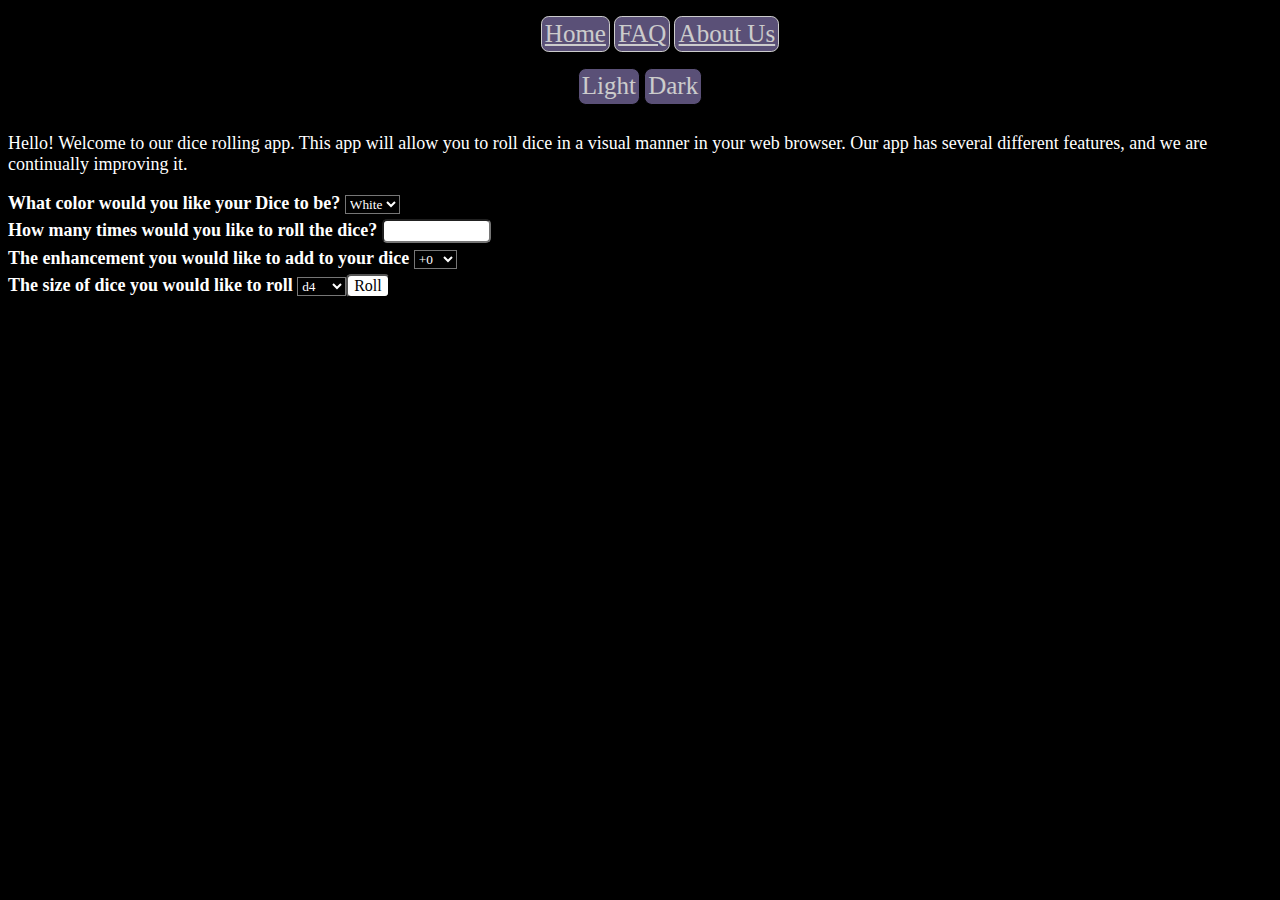
==== index.html @ aa31bf2e "Re-ordering the color selection form" ====
<!DOCTYPE html>
<html lang="en-US">

<head>
  <meta charset="utf-8">
  <title>WebDice</title>
  <link rel="stylesheet" href="css/dicerolldark.css">
  <meta name="viewport" content="width=device-width, initial-scale=1.0">
  <link rel="shortcut icon" href="images\favicon.ico"/>
  
</head>


<body>

  <nav>
    <ul>
      <li><a href="index.html">Home</a></li>
      <li><a href="FAQ.html">FAQ</a></li>
      <li><a href="aboutus.html">About Us</a></li>
    </ul>

    <button id="lightMode" onclick="toggleTheme('css/diceroll.css')">Light</button>
    <button id="lightMode" onclick="toggleTheme('css/dicerolldark.css')">Dark</button>

  
  </nav>
  

  <p id="introText">
    Hello! Welcome to our dice rolling app. This app will allow you to roll dice
    in a visual manner in your web browser. Our app has several different features,
    and we are continually improving it.
  </p>

  <form id="diceColor">  
    <b> What color would you like your Dice to be? </b>  
    <select id = "diceColorList" onchange = "value = this.value" >
      <option value="white" selected> White </option>  
      <option value="black"> Black </option>  
    </select>  

  </form> 

  
  <form id="diceInputForm" onsubmit="return false;">  
    <b> How many times would you like to roll the dice? </b>  

    <input id="numberOfDiceInput" type="number" max="9999" onchange = "value = this.value" oninput="javascript: if (this.value.length > 4) this.value = this.value.slice(0,4);" onkeypress= " if(event.keyCode == 13) document.getElementById('rollButton').click()" >
  
  </form> 


  <form id="diceEnhancementForm">  
    <b> The enhancement you would like to add to your dice </b>  
    <select id = "diceEnhancementList" onchange = "value = this.value" >  
      <option value="-10"> -10 </option>  
      <option value="-9"> -9 </option>  
      <option value="-8"> -8 </option>  
      <option value="-7"> -7 </option>  
      <option value="-6"> -6 </option>  
      <option value="-5"> -5 </option> 
      <option value="-4"> -4 </option>  
      <option value="-3"> -3 </option>  
      <option value="-2"> -2 </option>  
      <option value="-1"> -1 </option>
      <option value="0" selected> +0 </option>
      <option value="1"> +1 </option>  
      <option value="2"> +2 </option>  
      <option value="3"> +3 </option>  
      <option value="4"> +4 </option>  
      <option value="5"> +5 </option>  
      <option value="6"> +6 </option> 
      <option value="7"> +7 </option>  
      <option value="8"> +8 </option>  
      <option value="9"> +9 </option>  
      <option value="10"> +10 </option>
    </select>  
  
  </form> 



  <form id="diceSizeForm">  
    <b> The size of dice you would like to roll </b>  
    <select id = "diceSizeList" onchange = "value = this.value" >
      <option value="4" selected> d4 </option>  
      <option value="6"> d6 </option>  
      <option value="8"> d8 </option>  
      <option value="10"> d10 </option>  
      <option value="12"> d12 </option>  
      <option value="20"> d20 </option>  
      <option value="100"> d100 </option> 
      <input id="rollButton" type="button" value="Roll" onClick="rollDice()"/>
    </select>  

  </form> 


  <div id="diceRolls">

  </div>
  

  
  <p id='messageResultText'></p>
  <p id='messageAverageResultText'></p>
  <p id='messageMaxResultText'></p>
  <p id='messageMinResultText'></p>
  <p id='messageAllRollsText'></p>


  <div id="dieImages">
    <img id="d4ImageLight" src="images/Light d4.png" height="100" width="100">
    <img id="d6ImageLight" src="images/Light d6.png" height="100" width="100">
    <img id="d8ImageLight" src="images/Light d8.png" height="100" width="100">
    <img id="d10ImageLight" src="images/Light d10.png" height="100" width="100">
    <img id="d12ImageLight" src="images/Light d12.png" height="100" width="100">
    <img id="d20ImageLight" src="images/Light d20.png" height="100" width="100">
  </div>
  <div id="dieImagesDark">
    <img id="d4ImageDark" src="images/Dark d4.png" height="100" width="100">
    <img id="d6ImageDark" src="images/Dark d6.png" height="100" width="100">
    <img id="d8ImageDark" src="images/Dark d8.png" height="100" width="100">
    <img id="d10ImageDark" src="images/Dark d10.png" height="100" width="100">
    <img id="d12ImageDark" src="images/Dark d12.png" height="100" width="100">
    <img id="d20ImageDark" src="images/Dark d20.png" height="100" width="100">
  </div>


  <script src="js/dice.js"></script>
  <script src="js/webThemeToggle.js"></script>
  

</body>

</html>
---- css/dicerolldark.css ----
/*CSS file*/

@font-face {
  font-family: myFirstFont;
  src: local(Blackmoon Quest);
}

* {
  font-family: myFirstFont;
  background-color: black;
  color: white;
}

#lightMode {
  color: white;
  border-radius: .3125em;
  border-style: solid;
  border-width: thin;
  padding: .125em;
  background-color: #716495;
  font-size: 25px;
  opacity: 80%;
}

#lightMode:hover,
#lightMode:focus {
  color: red;
}

nav {
  padding-bottom: 0.625em;
  text-align: center;
}

nav a:link {
  color: white;
}

nav a:visited {
  color: white;

}

nav a:hover,
nav a:focus {
  color: #d60000;
}

nav li {
  padding: 1em, 1em, 0, 1em;
  display: inline;
}

nav a {
  border-radius: .3125em;
  border-style: solid;
  border-width: thin;
  padding: .125em;
  background-color: #716495;
  font-size: 25px;
  opacity: 80%;
  display: inline-block;
}

a {
  border-radius: .3125em;
  border-style: solid;
  border-width: thin;
  padding: .125em;
  background-color: #716495;
  color: darkgrey;
  font-size: 18px;
}

a:hover,
nav a:focus {
  color: #d60000;
}

form {
  padding-bottom: .3125em;
}

#numberOfDiceInput {
  border-radius: .3125em;
  box-sizing: content-box;
  width: 8%;
  background: white;
  background-image: none;
  color: blue;
  text-align: center;
  font-size: 1em;
}

#rollButton {
  border-radius: .3125em;
  font-size: 1em;
  background: white;
  color: black;

}

p,
b {
  font-size: 18px;
  color: white;
}

#dieImages {
  visibility: hidden;
}

#d6ImageLight {
  padding-left: 2em;
}

#d8ImageLight {
  padding-left: 2em;
}

#d10ImageLight {
  padding-left: 2em;
}

#d12ImageLight {
  padding-left: 2em;
}

#d20ImageLight {
  padding-left: 2em;
}
#dieImagesDark {
  visibility: hidden;
}

#d6ImageDark {
  padding-left: 2em;
}

#d8ImageDark {
  padding-left: 2em;
}

#d10ImageDark {
  padding-left: 2em;
}

#d12ImageDark {
  padding-left: 2em;
}

#d20ImageDark {
  padding-left: 2em;
}
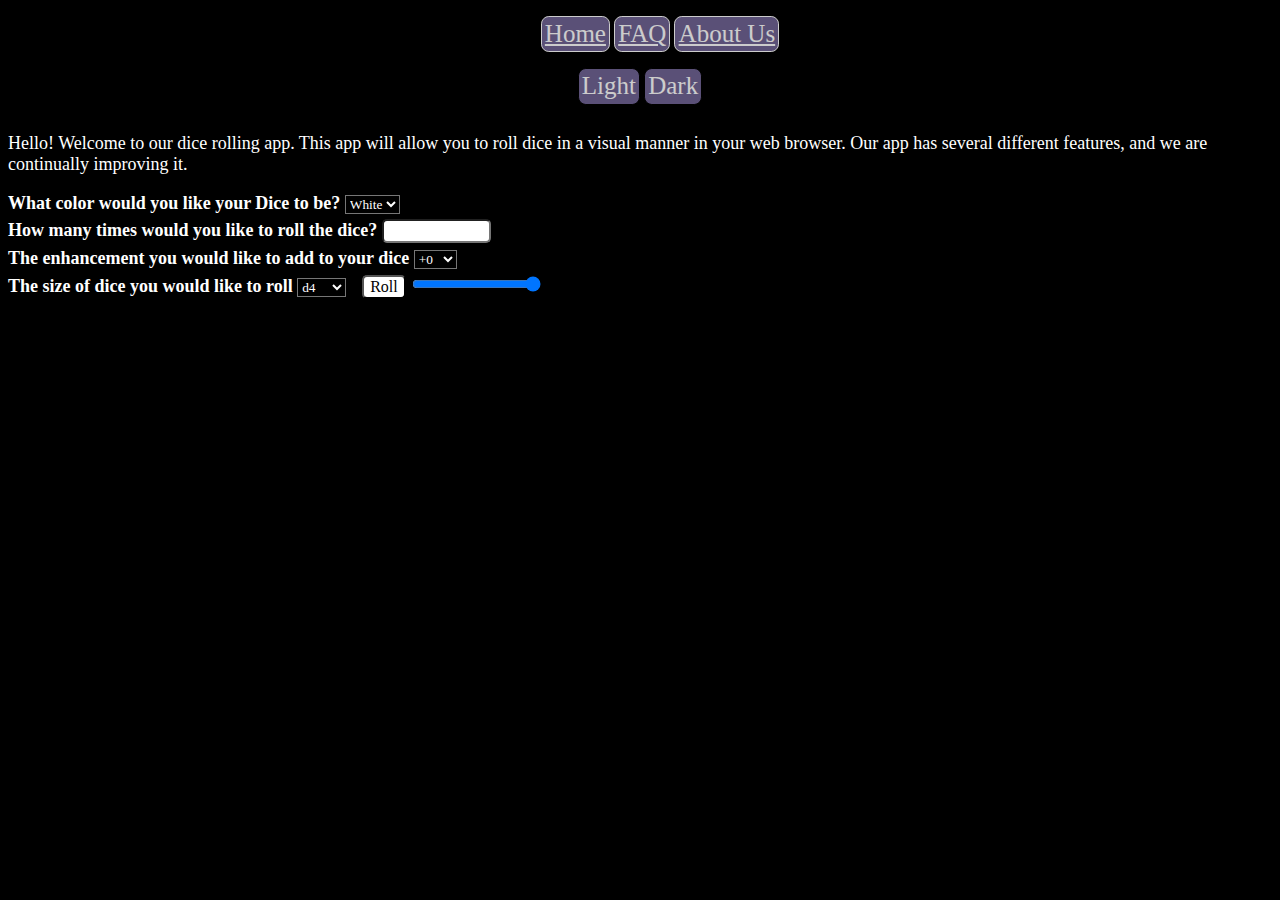
==== commit 9206da13: "Finishes [#179940555] Adds a slider for the user to control the rollSound volume." ====
--- a/index.html
+++ b/index.html
@@ -92,6 +92,7 @@
       <option value="20"> d20 </option>  
       <option value="100"> d100 </option> 
       <input id="rollButton" type="button" value="Roll" onClick="rollDice()"/>
+      <input autocomplete="off" id="volume-control" type="range" min="0" max="100" value="100">
     </select>  
 
   </form> 
--- a/css/dicerolldark.css
+++ b/css/dicerolldark.css
@@ -97,7 +97,7 @@
   font-size: 1em;
   background: white;
   color: black;
-
+  margin-left: 1em;
 }
 
 p,
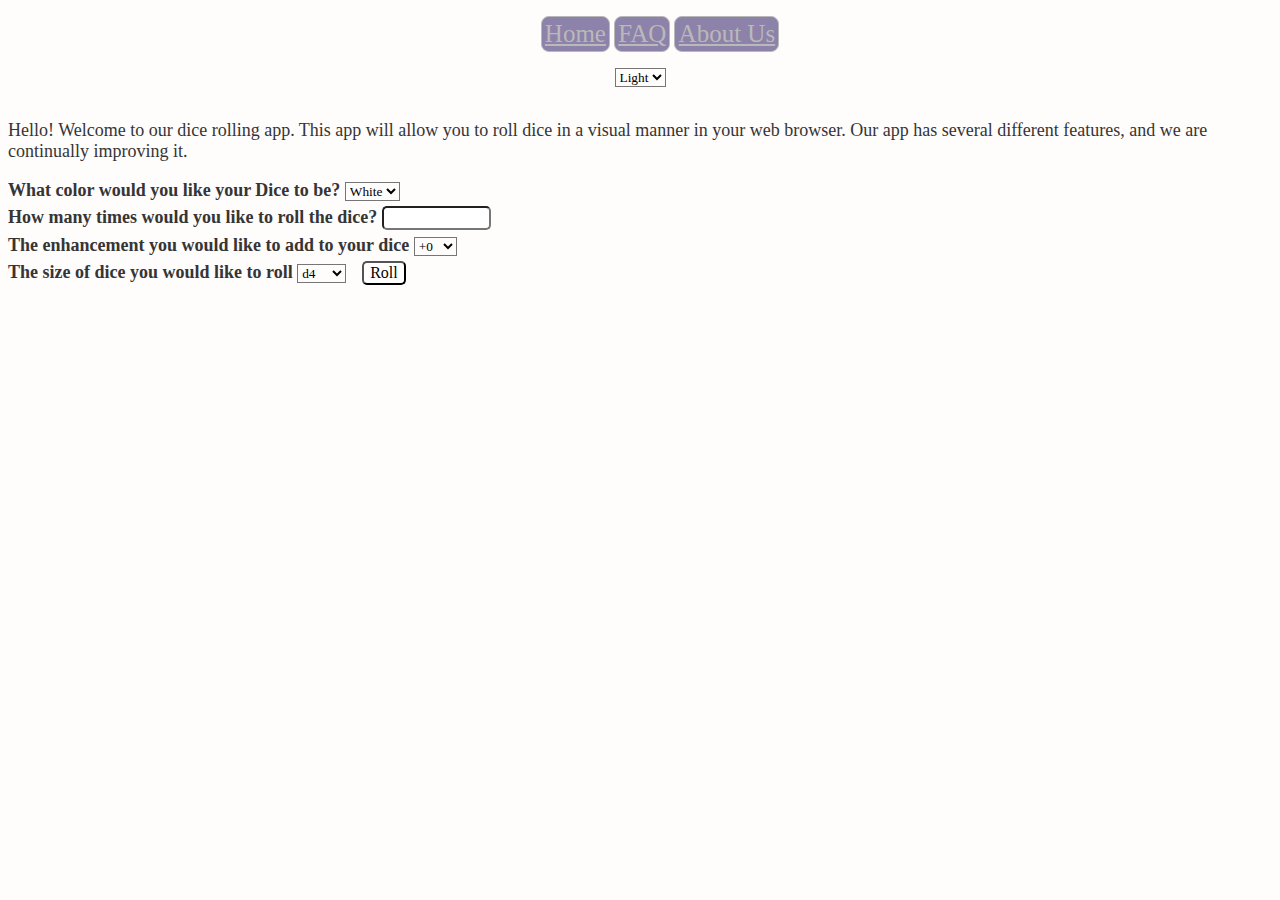
==== commit fc8cc272: "Put css theme toggle buttons into a dropdown list. Updated webThemeToggle.js code." ====
--- a/index.html
+++ b/index.html
@@ -4,7 +4,7 @@
 <head>
   <meta charset="utf-8">
   <title>WebDice</title>
-  <link rel="stylesheet" href="css/dicerolldark.css">
+  <link href="css/diceroll.css" rel="stylesheet" type="text/css" title="s1" id="s1"/>
   <meta name="viewport" content="width=device-width, initial-scale=1.0">
   <link rel="shortcut icon" href="images\favicon.ico"/>
   
@@ -20,10 +20,13 @@
       <li><a href="aboutus.html">About Us</a></li>
     </ul>
 
-    <button id="lightMode" onclick="toggleTheme('css/diceroll.css')">Light</button>
-    <button id="lightMode" onclick="toggleTheme('css/dicerolldark.css')">Dark</button>
+    <form>
+      <select id="mySelect">
+        <option value="css/diceroll.css">Light</option>
+        <option value="css/dicerolldark.css">Dark</option>
+      </select>
+    </form>
 
-  
   </nav>
   
 
@@ -92,7 +95,6 @@
       <option value="20"> d20 </option>  
       <option value="100"> d100 </option> 
       <input id="rollButton" type="button" value="Roll" onClick="rollDice()"/>
-      <input autocomplete="off" id="volume-control" type="range" min="0" max="100" value="100">
     </select>  
 
   </form> 
@@ -131,6 +133,7 @@
 
   <script src="js/dice.js"></script>
   <script src="js/webThemeToggle.js"></script>
+
   
 
 </body>
--- a/css/diceroll.css
+++ b/css/diceroll.css
@@ -0,0 +1,157 @@
+/*CSS file*/
+
+@font-face {
+  font-family: myFirstFont;
+  src: local(Blackmoon Quest);
+}
+
+* {
+  font-family: myFirstFont;
+  background-color: #fffcfc;
+}
+
+#lightMode {
+  color: white;
+  border-radius: .3125em;
+  border-style: solid;
+  border-width: thin;
+  padding: .125em;
+  background-color: #716495;
+  font-size: 25px;
+  opacity: 80%;
+}
+
+#lightMode:hover,
+#lightMode:focus {
+  color: red;
+}
+
+nav {
+  padding-bottom: 0.625em;
+  text-align: center;
+
+}
+
+nav a:link {
+  color: darkgrey;
+}
+
+nav a:visited {
+  color: purple;
+
+}
+
+nav a:hover,
+nav a:focus {
+  color: #d60000;
+}
+
+nav li {
+  padding: 1em, 1em, 0, 1em;
+  display: inline;
+
+
+}
+
+nav a {
+  border-radius: .3125em;
+  border-style: solid;
+  border-width: thin;
+  padding: .125em;
+  background-color: #716495;
+  font-size: 25px;
+  opacity: 80%;
+  display: inline-block;
+}
+
+a {
+  border-radius: .3125em;
+  border-style: solid;
+  border-width: thin;
+  padding: .125em;
+  background-color: #716495;
+  color: darkgrey;
+  font-size: 18px;
+}
+
+a:hover,
+nav a:focus {
+  color: #d60000;
+}
+
+form {
+  padding-bottom: .3125em;
+}
+
+#numberOfDiceInput {
+  border-radius: .3125em;
+  box-sizing: content-box;
+  width: 8%;
+  background: white;
+  background-image: none;
+  color: blue;
+  text-align: center;
+  font-size: 1em;
+}
+
+#rollButton {
+  border-radius: .3125em;
+  font-size: 1em;
+  background: white;
+  color: black;
+  margin-left: 1em;
+}
+
+p,
+b {
+  font-size: 18px;
+  color: #353535;
+}
+
+#dieImages {
+  visibility: hidden;
+}
+
+#d6ImageLight {
+  padding-left: 2em;
+}
+
+#d8ImageLight {
+  padding-left: 2em;
+}
+
+#d10ImageLight {
+  padding-left: 2em;
+}
+
+#d12ImageLight {
+  padding-left: 2em;
+}
+
+#d20ImageLight {
+  padding-left: 2em;
+}
+
+#dieImagesDark {
+  visibility: hidden;
+}
+
+#d6ImageDark {
+  padding-left: 2em;
+}
+
+#d8ImageDark {
+  padding-left: 2em;
+}
+
+#d10ImageDark {
+  padding-left: 2em;
+}
+
+#d12ImageDark {
+  padding-left: 2em;
+}
+
+#d20ImageDark {
+  padding-left: 2em;
+}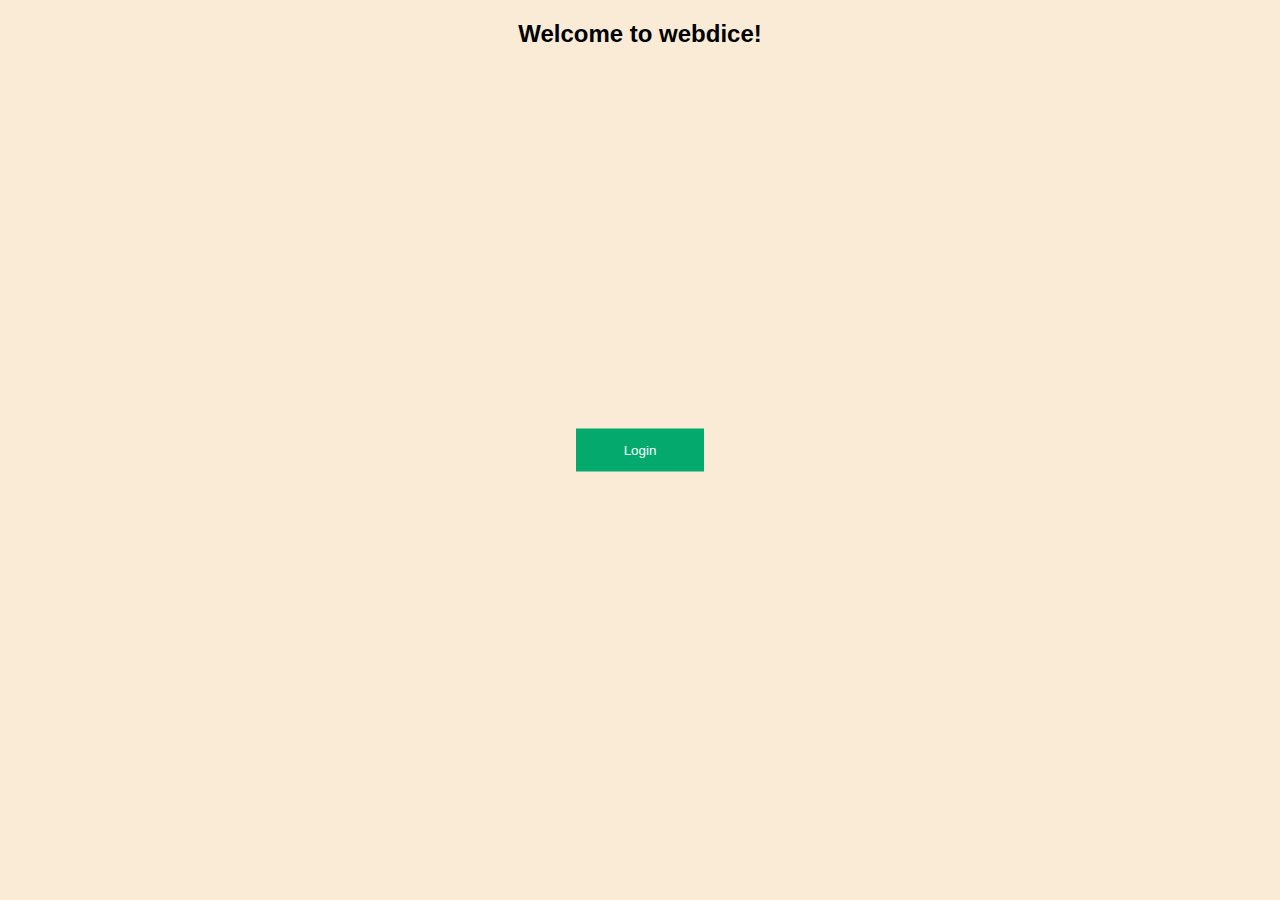
==== commit d3767795: "changed index to login" ====
--- a/index.html
+++ b/index.html
@@ -1,141 +1,50 @@
 <!DOCTYPE html>
-<html lang="en-US">
-
+<html>
 <head>
-  <meta charset="utf-8">
-  <title>WebDice</title>
-  <link href="css/diceroll.css" rel="stylesheet" type="text/css" title="s1" id="s1"/>
-  <meta name="viewport" content="width=device-width, initial-scale=1.0">
-  <link rel="shortcut icon" href="images\favicon.ico"/>
-  
+<meta http-equiv="X-UA-Compatible" content="IE=edge">
+<meta name="viewport" content="width=device-width, initial-scale=1.0">
+<link rel="stylesheet" href="css/login.css">
 </head>
-
-
 <body>
 
-  <nav>
-    <ul>
-      <li><a href="index.html">Home</a></li>
-      <li><a href="FAQ.html">FAQ</a></li>
-      <li><a href="aboutus.html">About Us</a></li>
-    </ul>
+<h2 id='introHeading'>Welcome to webdice!</h2>
 
-    <form>
-      <select id="mySelect">
-        <option value="css/diceroll.css">Light</option>
-        <option value="css/dicerolldark.css">Dark</option>
-      </select>
-    </form>
+<button onclick="document.getElementById('id01').style.display='block'" id="loginButton">Login</button>
 
-  </nav>
+<div id="id01" class="modal">
   
+  <form class="modal-content animate" action="javascript:;" onsubmit="userLogin();">
+    <div class="imgcontainer">
+      <span onclick="document.getElementById('id01').style.display='none'" class="close" title="Close Modal">&times;</span>
+      <img src="images/dicelogo.png" alt="DiceAvatar" class="avatar">
+    </div>
 
-  <p id="introText">
-    Hello! Welcome to our dice rolling app. This app will allow you to roll dice
-    in a visual manner in your web browser. Our app has several different features,
-    and we are continually improving it.
-  </p>
+    <div class="container">
+      <label for="uname"><b>Username</b></label>
+      <input type="text" placeholder="Enter Username" id="userUsername" name="userUsername" required>
 
-  <form id="diceColor">  
-    <b> What color would you like your Dice to be? </b>  
-    <select id = "diceColorList" onchange = "value = this.value" >
-      <option value="white" selected> White </option>  
-      <option value="black"> Black </option>  
-    </select>  
+      <label for="psw"><b>Password</b></label>
+      <input type="password" placeholder="Enter Password" id="userPassword" name="userPassword" required>
+        
+      <button type="submit">Login</button>
+    </div>
 
-  </form> 
+  </form>
+</div>
 
-  
-  <form id="diceInputForm" onsubmit="return false;">  
-    <b> How many times would you like to roll the dice? </b>  
+<script src="js/userlogin.js"></script>
 
-    <input id="numberOfDiceInput" type="number" max="9999" onchange = "value = this.value" oninput="javascript: if (this.value.length > 4) this.value = this.value.slice(0,4);" onkeypress= " if(event.keyCode == 13) document.getElementById('rollButton').click()" >
-  
-  </form> 
+<script>
+// Get the modal
+var modal = document.getElementById('id01');
 
-
-  <form id="diceEnhancementForm">  
-    <b> The enhancement you would like to add to your dice </b>  
-    <select id = "diceEnhancementList" onchange = "value = this.value" >  
-      <option value="-10"> -10 </option>  
-      <option value="-9"> -9 </option>  
-      <option value="-8"> -8 </option>  
-      <option value="-7"> -7 </option>  
-      <option value="-6"> -6 </option>  
-      <option value="-5"> -5 </option> 
-      <option value="-4"> -4 </option>  
-      <option value="-3"> -3 </option>  
-      <option value="-2"> -2 </option>  
-      <option value="-1"> -1 </option>
-      <option value="0" selected> +0 </option>
-      <option value="1"> +1 </option>  
-      <option value="2"> +2 </option>  
-      <option value="3"> +3 </option>  
-      <option value="4"> +4 </option>  
-      <option value="5"> +5 </option>  
-      <option value="6"> +6 </option> 
-      <option value="7"> +7 </option>  
-      <option value="8"> +8 </option>  
-      <option value="9"> +9 </option>  
-      <option value="10"> +10 </option>
-    </select>  
-  
-  </form> 
-
-
-
-  <form id="diceSizeForm">  
-    <b> The size of dice you would like to roll </b>  
-    <select id = "diceSizeList" onchange = "value = this.value" >
-      <option value="4" selected> d4 </option>  
-      <option value="6"> d6 </option>  
-      <option value="8"> d8 </option>  
-      <option value="10"> d10 </option>  
-      <option value="12"> d12 </option>  
-      <option value="20"> d20 </option>  
-      <option value="100"> d100 </option> 
-      <input id="rollButton" type="button" value="Roll" onClick="rollDice()"/>
-    </select>  
-
-  </form> 
-
-
-  <div id="diceRolls">
-
-  </div>
-  
-
-  
-  <p id='messageResultText'></p>
-  <p id='messageAverageResultText'></p>
-  <p id='messageMaxResultText'></p>
-  <p id='messageMinResultText'></p>
-  <p id='messageAllRollsText'></p>
-
-
-  <div id="dieImages">
-    <img id="d4ImageLight" src="images/Light d4.png" height="100" width="100">
-    <img id="d6ImageLight" src="images/Light d6.png" height="100" width="100">
-    <img id="d8ImageLight" src="images/Light d8.png" height="100" width="100">
-    <img id="d10ImageLight" src="images/Light d10.png" height="100" width="100">
-    <img id="d12ImageLight" src="images/Light d12.png" height="100" width="100">
-    <img id="d20ImageLight" src="images/Light d20.png" height="100" width="100">
-  </div>
-  <div id="dieImagesDark">
-    <img id="d4ImageDark" src="images/Dark d4.png" height="100" width="100">
-    <img id="d6ImageDark" src="images/Dark d6.png" height="100" width="100">
-    <img id="d8ImageDark" src="images/Dark d8.png" height="100" width="100">
-    <img id="d10ImageDark" src="images/Dark d10.png" height="100" width="100">
-    <img id="d12ImageDark" src="images/Dark d12.png" height="100" width="100">
-    <img id="d20ImageDark" src="images/Dark d20.png" height="100" width="100">
-  </div>
-
-
-  <script src="js/dice.js"></script>
-  <script src="js/webThemeToggle.js"></script>
-
-  
+// When the user clicks anywhere outside of the modal, close it
+window.onclick = function(event) {
+    if (event.target == modal) {
+        modal.style.display = "none";
+    }
+}
+</script>
 
 </body>
-
-</html>+</html>
--- a/css/login.css
+++ b/css/login.css
@@ -0,0 +1,164 @@
+/*Created with help from a reference from w3schools*/
+/*CSS file*/
+body {
+    font-family: Arial, Helvetica, sans-serif;
+    background-color: antiquewhite;
+}
+
+h2 {
+    text-align: center;
+}
+
+/* Full-width input fields */
+input[type=text],
+input[type=password] {
+    width: 100%;
+    padding: 12px 20px;
+    margin: 8px 0;
+    display: inline-block;
+    border: 1px solid #ccc;
+    box-sizing: border-box;
+}
+
+#loginButton {
+    margin: 0;
+    position: absolute;
+    top: 50%;
+    left: 50%;
+    -ms-transform: translate(-50%, -50%);
+    transform: translate(-50%, -50%);
+    width: 10%;
+    height: auto;
+}
+
+/* Set a style for all buttons */
+button {
+    background-color: #04AA6D;
+    color: white;
+    padding: 14px 20px;
+    margin: 8px 0;
+    border: none;
+    cursor: pointer;
+    width: 100%;
+    text-align: center;
+}
+
+button:hover {
+    opacity: 0.8;
+}
+
+/* Extra styles for the cancel button */
+.cancelbtn {
+    width: auto;
+    padding: 10px 18px;
+    background-color: #f44336;
+}
+
+/* Center the image and position the close button */
+.imgcontainer {
+    text-align: center;
+    margin: 24px 0 12px 0;
+    position: relative;
+}
+
+img.avatar {
+    width: 40%;
+    border-radius: 50%;
+}
+
+.container {
+    padding: 16px;
+}
+
+span.psw {
+    float: right;
+    padding-top: 16px;
+}
+
+/* The Modal (background) */
+.modal {
+    display: none;
+    /* Hidden by default */
+    position: fixed;
+    /* Stay in place */
+    z-index: 1;
+    /* Sit on top */
+    left: 0;
+    top: 0;
+    width: 100%;
+    /* Full width */
+    height: 100%;
+    /* Full height */
+    overflow: auto;
+    /* Enable scroll if needed */
+    background-color: rgb(0, 0, 0);
+    /* Fallback color */
+    background-color: rgba(0, 0, 0, 0.4);
+    /* Black w/ opacity */
+    padding-top: 60px;
+}
+
+/* Modal Content/Box */
+.modal-content {
+    background-color: #fefefe;
+    margin: 5% auto 15% auto;
+    /* 5% from the top, 15% from the bottom and centered */
+    border: 1px solid #888;
+    width: 80%;
+    /* Could be more or less, depending on screen size */
+}
+
+/* The Close Button (x) */
+.close {
+    position: absolute;
+    right: 25px;
+    top: 0;
+    color: #000;
+    font-size: 35px;
+    font-weight: bold;
+}
+
+
+.close:hover,
+.close:focus {
+    color: red;
+    cursor: pointer;
+}
+
+/* Add Zoom Animation */
+.animate {
+    -webkit-animation: animatezoom 0.6s;
+    animation: animatezoom 0.6s
+}
+
+@-webkit-keyframes animatezoom {
+    from {
+        -webkit-transform: scale(0)
+    }
+
+    to {
+        -webkit-transform: scale(1)
+    }
+}
+
+@keyframes animatezoom {
+    from {
+        transform: scale(0)
+    }
+
+    to {
+        transform: scale(1)
+    }
+}
+
+/* Change styles for span and cancel button on extra small screens */
+@media screen and (max-width: 300px) {
+    span.psw {
+        display: block;
+        float: none;
+    }
+
+    .cancelbtn {
+        width: 100%;
+    }
+}